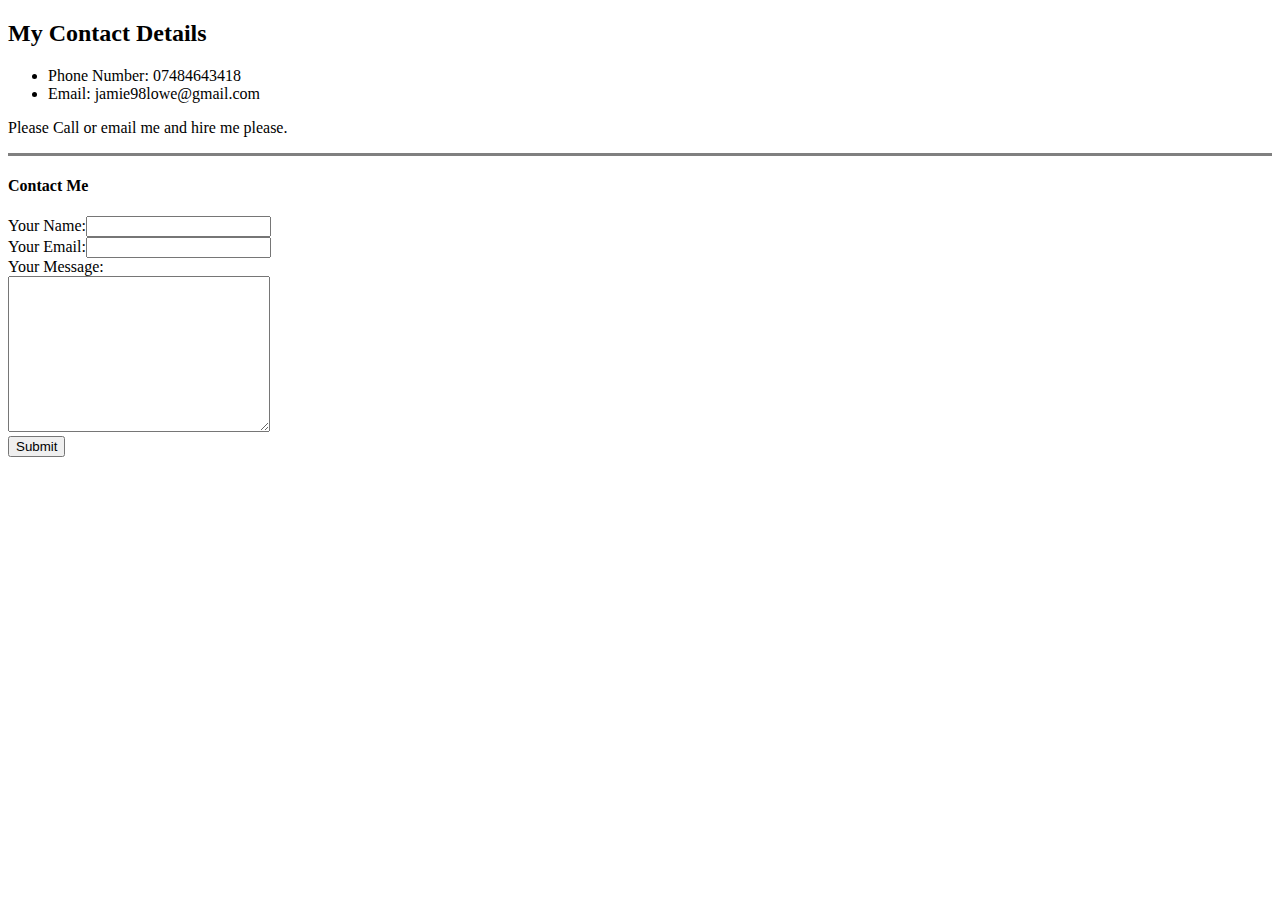
==== contact.html @ ee9cac39 "Initial CV website files" ====
<!DOCTYPE html>
<html lang="en" dir="ltr">
  <head>
    <meta charset="utf-8">
    <title>Contact</title>
  </head>
  <body>
      <h2>My Contact Details</h2>
      <ul>
        <li>Phone Number: 07484643418</li>
        <li>Email: jamie98lowe@gmail.com</li>
      </ul>

      <p> Please Call or email me and hire me please. </p>
    <hr size="3" noshade>

      <form class="" action="mailto:jamielowe98@hotmail.com" method="post">
        <h4>Contact Me</h4>
        <label>Your Name:</label><input type="text" name="yourName" value=""><br>
        <label>Your Email:</label><input type="email" name="yourEmail" value=""><br>
        <label>Your Message:</label><br>
        <textarea name="yourMessage" rows="10" cols="30"></textarea><br>
        <input type="submit" name="" value="Submit">
      </form>

  </body>
</html>

<!--
    In this lesson we added a simple form to the webpage. Using a label, textbox
    and submit button there are various types of inputs you can look at the
    dissertation project to see more of them. Here are examples of a few ...
    file, date, radio, range.

    Another thing to note is text area which shows a white square for users to
    enter data. You can determine the size of a textarea by changing the rows
    and columns attributes.

    The form we have written will email my personal email address because of the
    action being changed from index.html to mailto. Mailto launches an email
    application with the 'to' atribute as the email after mailto.

-->
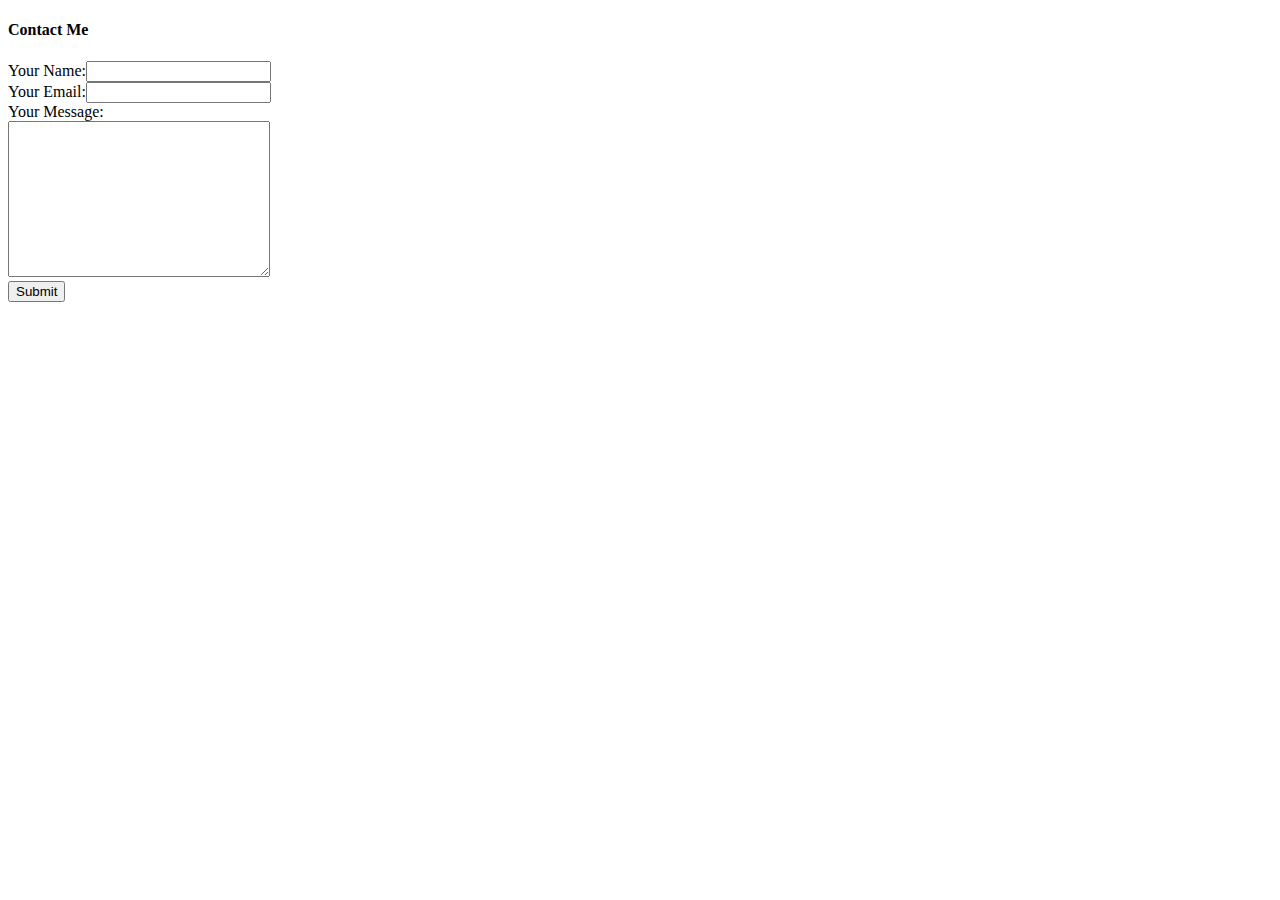
==== commit bc466418: "Update contact.html" ====
--- a/contact.html
+++ b/contact.html
@@ -5,16 +5,7 @@
     <title>Contact</title>
   </head>
   <body>
-      <h2>My Contact Details</h2>
-      <ul>
-        <li>Phone Number: 07484643418</li>
-        <li>Email: jamie98lowe@gmail.com</li>
-      </ul>
-
-      <p> Please Call or email me and hire me please. </p>
-    <hr size="3" noshade>
-
-      <form class="" action="mailto:jamielowe98@hotmail.com" method="post">
+      <form class="" action="mailto:" method="post">
         <h4>Contact Me</h4>
         <label>Your Name:</label><input type="text" name="yourName" value=""><br>
         <label>Your Email:</label><input type="email" name="yourEmail" value=""><br>
@@ -25,19 +16,3 @@
 
   </body>
 </html>
-
-<!--
-    In this lesson we added a simple form to the webpage. Using a label, textbox
-    and submit button there are various types of inputs you can look at the
-    dissertation project to see more of them. Here are examples of a few ...
-    file, date, radio, range.
-
-    Another thing to note is text area which shows a white square for users to
-    enter data. You can determine the size of a textarea by changing the rows
-    and columns attributes.
-
-    The form we have written will email my personal email address because of the
-    action being changed from index.html to mailto. Mailto launches an email
-    application with the 'to' atribute as the email after mailto.
-
--->
